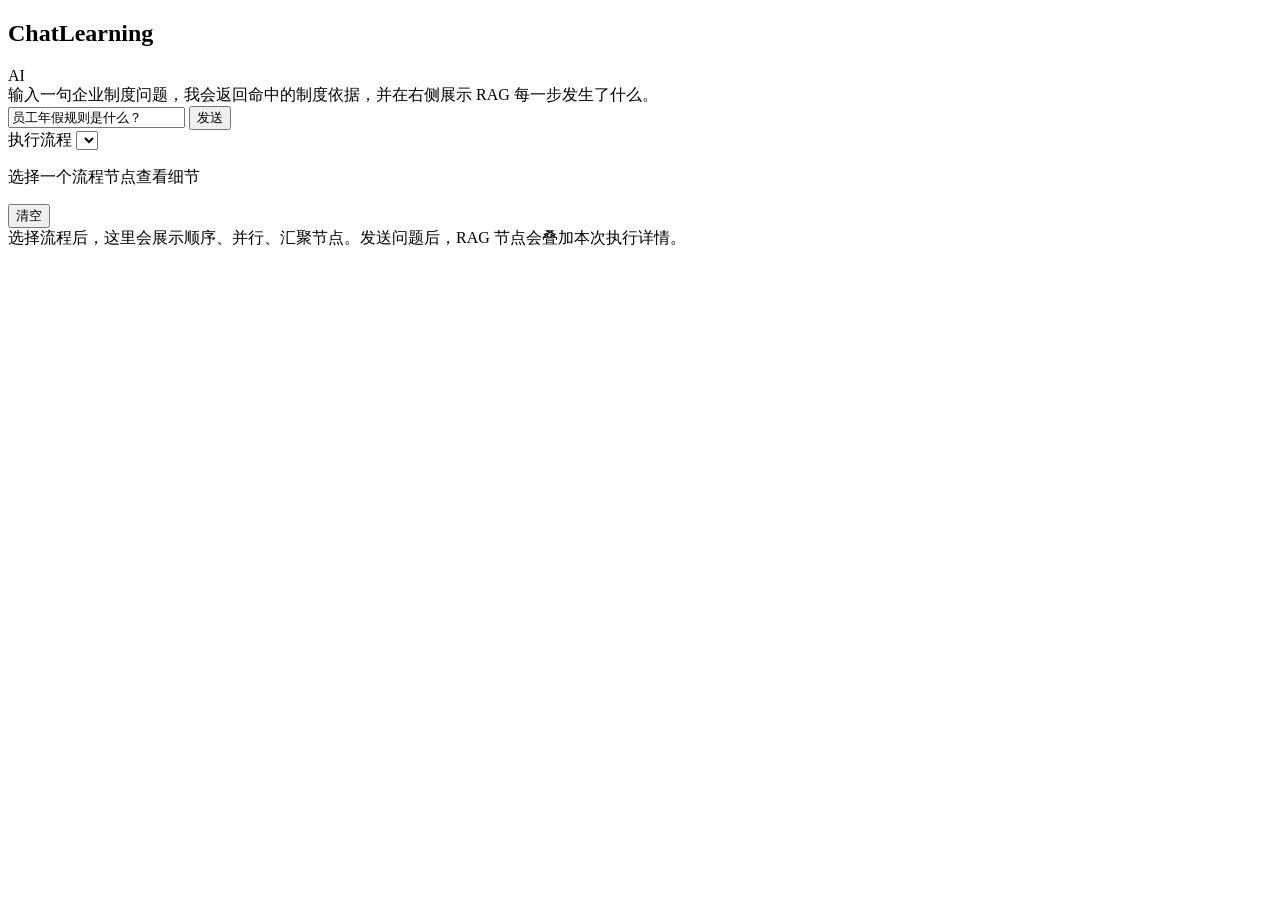
==== src/enterprise_rag_mvp/web/index.html @ f946aeff "feat: add AI workflow RAG trace workbench" ====
<!doctype html>
<html lang="zh-CN">
  <head>
    <meta charset="utf-8" />
    <meta name="viewport" content="width=device-width, initial-scale=1" />
    <title>RAG Trace Chat</title>
    <link rel="stylesheet" href="/static/app.css" />
  </head>
  <body>
    <main class="app-shell">
      <section class="chat-pane" aria-label="RAG chat">
        <header class="topbar">
          <div>
            <h1>ChatLearning</h1>
          </div>
        </header>

        <div id="messages" class="messages">
          <article class="message assistant">
            <div class="avatar">AI</div>
            <div class="bubble">
              输入一句企业制度问题，我会返回命中的制度依据，并在右侧展示 RAG 每一步发生了什么。
            </div>
          </article>
        </div>

        <form id="chatForm" class="composer">
          <input
            id="messageInput"
            name="message"
            type="text"
            autocomplete="off"
            value="员工年假规则是什么？"
            aria-label="输入企业制度问题"
          />
          <button type="submit">发送</button>
        </form>
      </section>

      <aside class="trace-pane" aria-label="RAG trace">
        <header class="trace-header">
          <div class="trace-title-group">
            <label class="workflow-control" for="workflowSelect">
              <span>执行流程</span>
              <select id="workflowSelect" class="workflow-select" aria-label="选择 AI 执行流程"></select>
            </label>
            <p id="traceSummary">选择一个流程节点查看细节</p>
          </div>
          <button id="clearButton" type="button">清空</button>
        </header>
        <div id="traceSteps" class="trace-steps">
          <div class="empty-state">选择流程后，这里会展示顺序、并行、汇聚节点。发送问题后，RAG 节点会叠加本次执行详情。</div>
        </div>
      </aside>
    </main>
    <script src="/static/app.js"></script>
  </body>
</html>
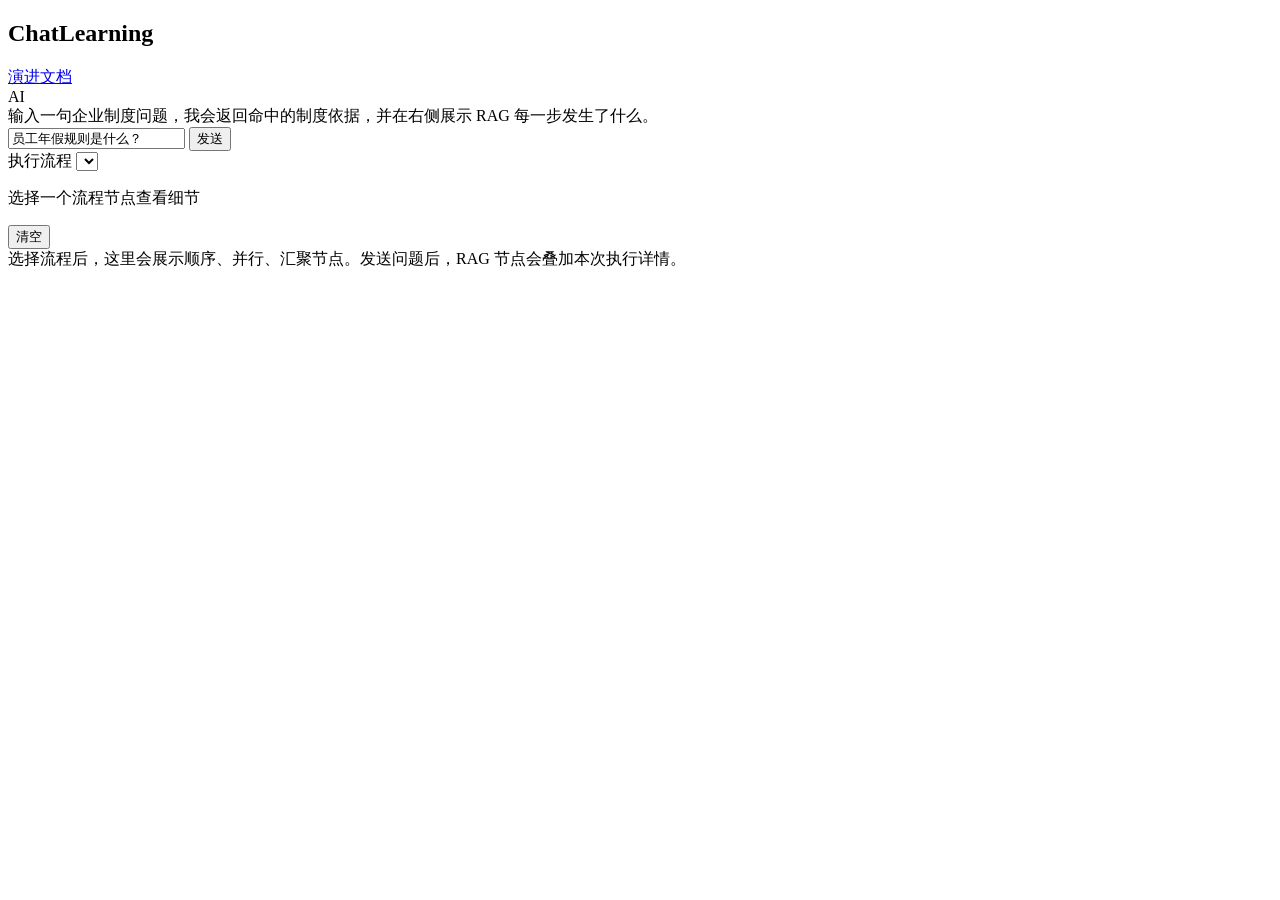
==== commit 83b6618b: "chore: prepare sanitized github release" ====
--- a/src/enterprise_rag_mvp/web/index.html
+++ b/src/enterprise_rag_mvp/web/index.html
@@ -13,6 +13,7 @@
           <div>
             <h1>ChatLearning</h1>
           </div>
+          <a class="secondary-action" href="/docs">演进文档</a>
         </header>
 
         <div id="messages" class="messages">
@@ -53,6 +54,8 @@
         </div>
       </aside>
     </main>
+
+
     <script src="/static/app.js"></script>
   </body>
 </html>
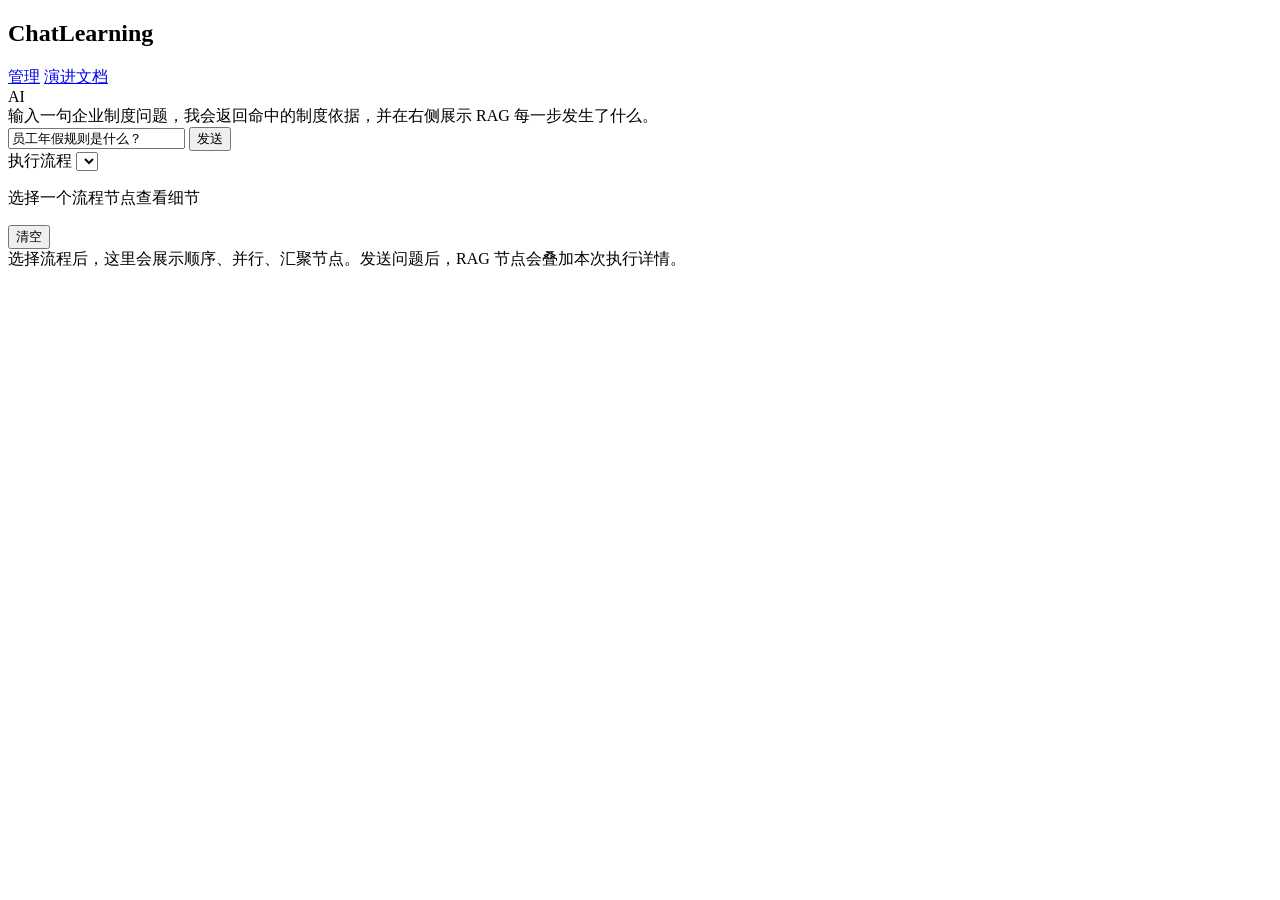
==== commit b71d8f23: "feat: add structured document chunking preview" ====
--- a/src/enterprise_rag_mvp/web/index.html
+++ b/src/enterprise_rag_mvp/web/index.html
@@ -13,7 +13,10 @@
           <div>
             <h1>ChatLearning</h1>
           </div>
-          <a class="secondary-action" href="/docs">演进文档</a>
+          <nav class="topbar-actions" aria-label="页面导航">
+            <a class="secondary-action" href="/admin">管理</a>
+            <a class="secondary-action" href="/docs">演进文档</a>
+          </nav>
         </header>
 
         <div id="messages" class="messages">
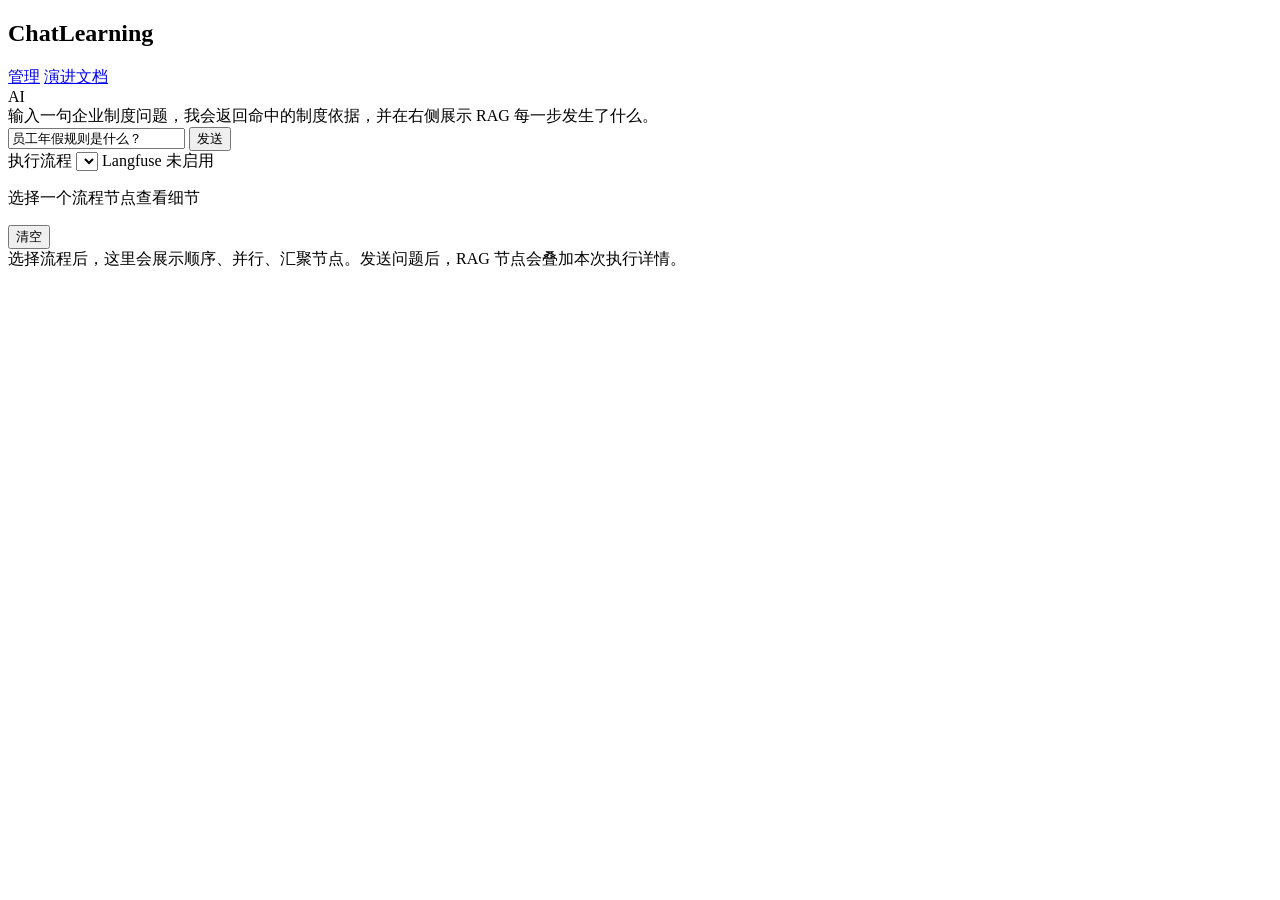
==== commit 7dd2457c: "fix: preserve policy context across follow-up queries" ====
--- a/src/enterprise_rag_mvp/web/index.html
+++ b/src/enterprise_rag_mvp/web/index.html
@@ -4,7 +4,7 @@
     <meta charset="utf-8" />
     <meta name="viewport" content="width=device-width, initial-scale=1" />
     <title>RAG Trace Chat</title>
-    <link rel="stylesheet" href="/static/app.css" />
+    <link rel="stylesheet" href="/static/app.css?v=20260615-next-context" />
   </head>
   <body>
     <main class="app-shell">
@@ -44,10 +44,13 @@
       <aside class="trace-pane" aria-label="RAG trace">
         <header class="trace-header">
           <div class="trace-title-group">
-            <label class="workflow-control" for="workflowSelect">
-              <span>执行流程</span>
-              <select id="workflowSelect" class="workflow-select" aria-label="选择 AI 执行流程"></select>
-            </label>
+            <div class="workflow-control-row">
+              <label class="workflow-control" for="workflowSelect">
+                <span>执行流程</span>
+                <select id="workflowSelect" class="workflow-select" aria-label="选择 AI 执行流程"></select>
+              </label>
+              <a id="langfuseTraceLink" class="langfuse-link status-disabled" aria-disabled="true">Langfuse 未启用</a>
+            </div>
             <p id="traceSummary">选择一个流程节点查看细节</p>
           </div>
           <button id="clearButton" type="button">清空</button>
@@ -59,6 +62,6 @@
     </main>
 
 
-    <script src="/static/app.js"></script>
+    <script src="/static/app.js?v=20260615-next-context"></script>
   </body>
 </html>
